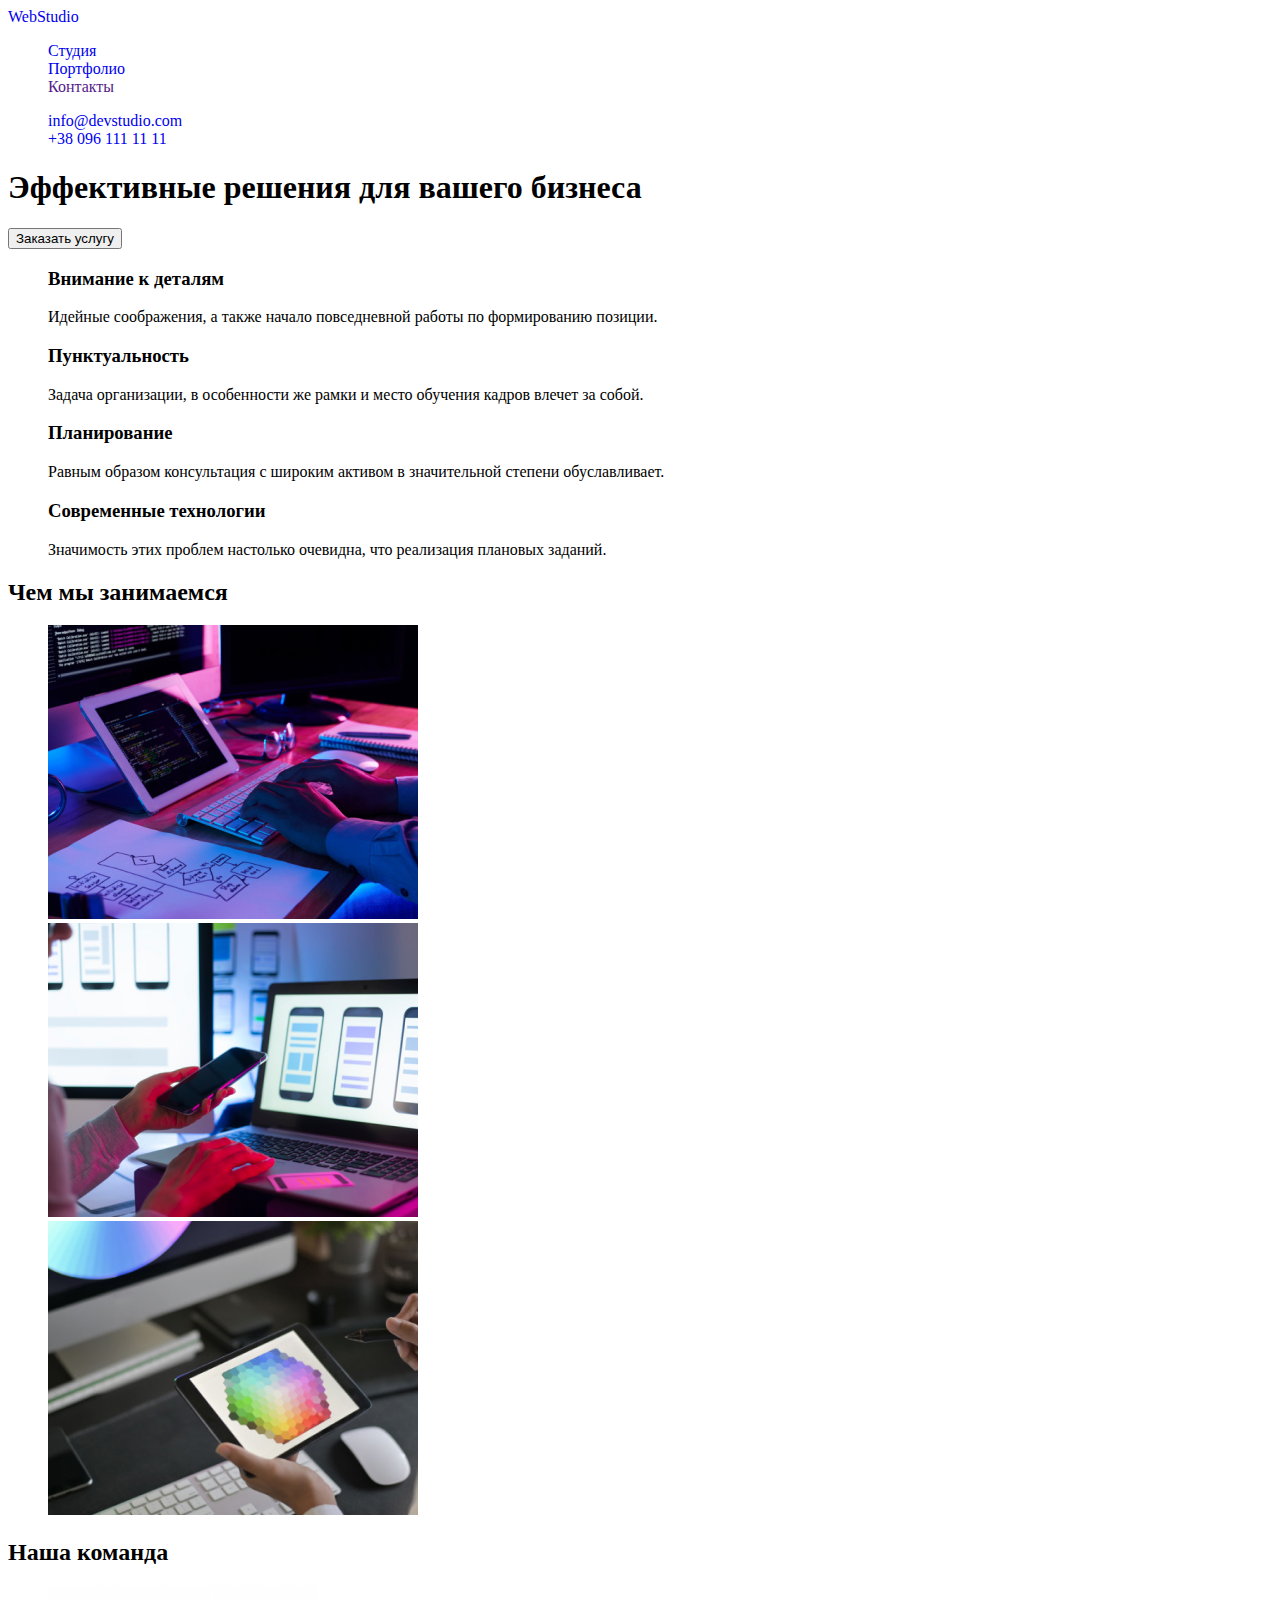
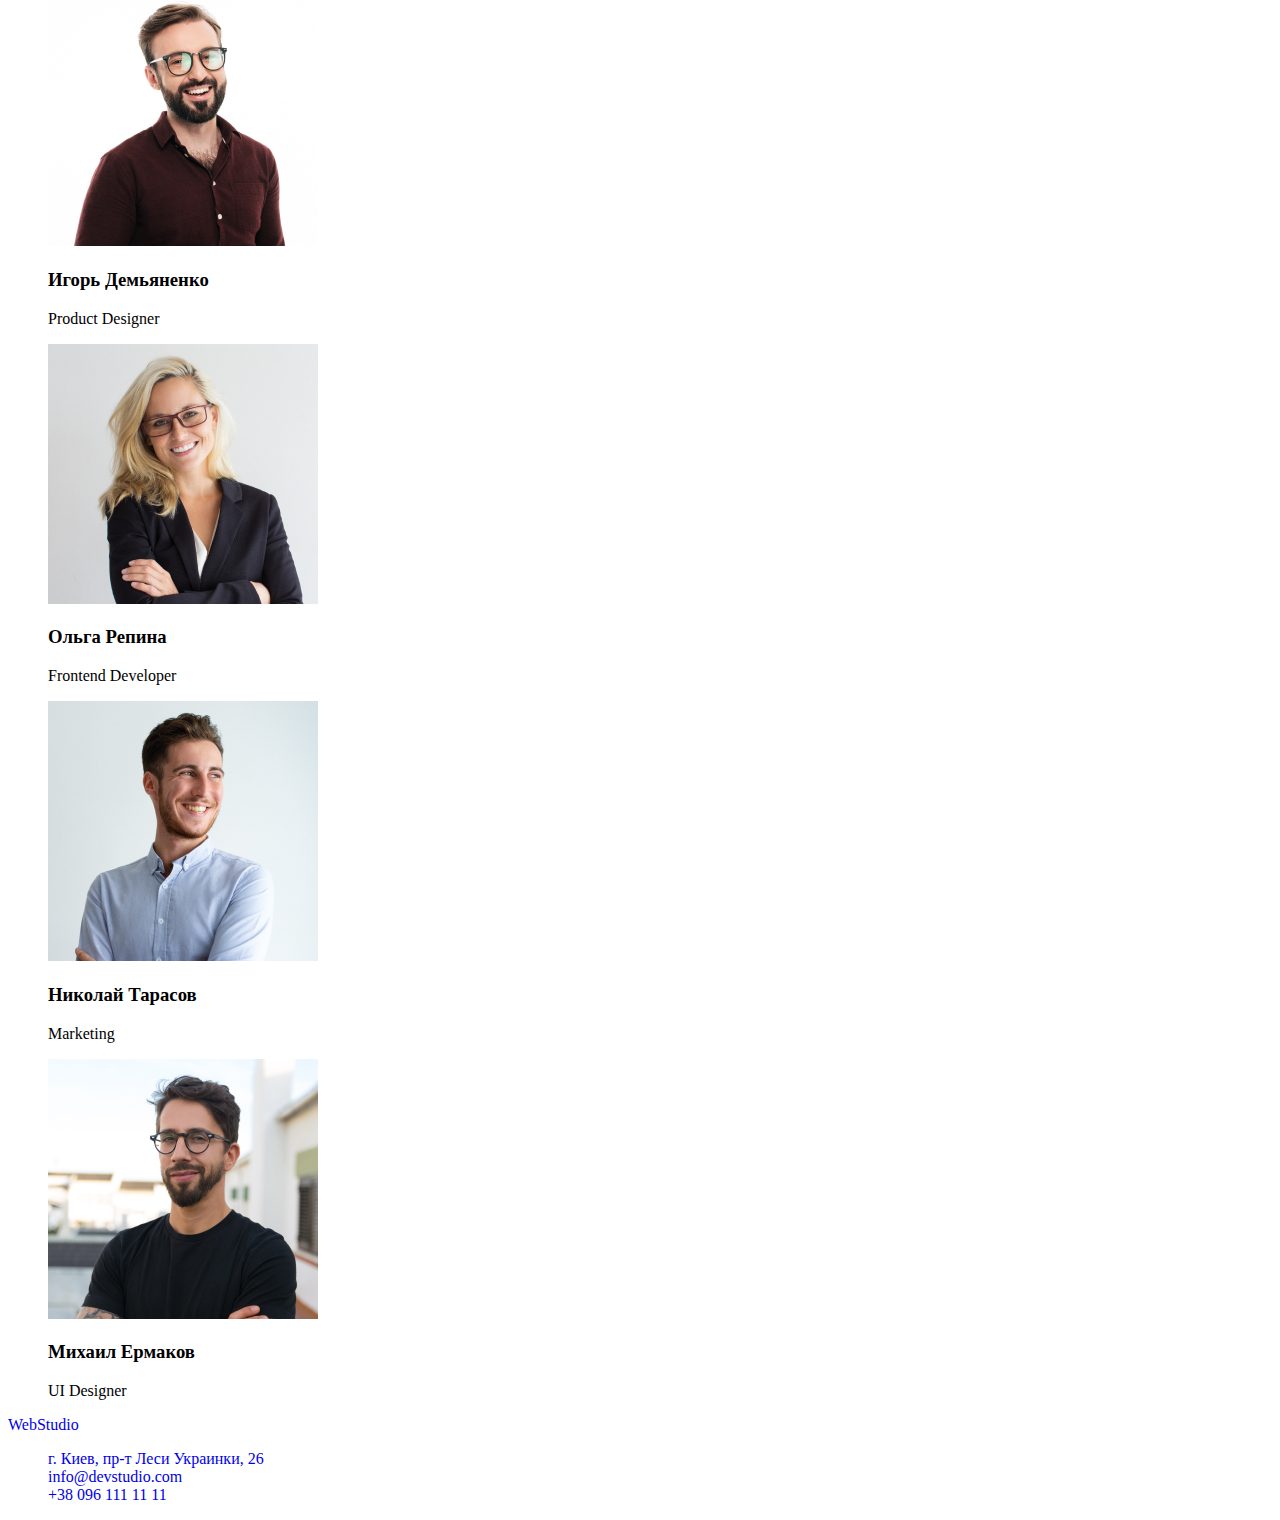
==== index.html @ 1803c17d "добавил портфолио" ====
<!DOCTYPE html>
<html lang="ru">
<head>
    <meta charset="UTF-8">
    <meta http-equiv="X-UA-Compatible" content="IE=edge">
    <meta name="viewport" content="width=device-width, initial-scale=1.0">
    <title>ВебСтудия</title>
    <link rel="preconnect" href="https://fonts.gstatic.com">
    <link href="https://fonts.googleapis.com/css2?family=Raleway:wght@700&family=Roboto:wght@400;500;700;900&display=swap"
        rel="stylesheet">
    <link rel="stylesheet" href="https://cdnjs.cloudflare.com/ajax/libs/modern-normalize/1.0.0/modern-normalize.min.css"
        integrity="sha512-ISS7cAi1PEhQ8jnbJpJZMd29NlhNj4AWYyLOSp2CE/CsHxTCu+r+t0D2yoJudVrd0/8fTVPUVDzY5Tvli75u/g=="
        crossorigin="anonymous" />
    <link rel="stylesheet" href="./css/styles.css">
</head>
<body>
    <header>
        <nav>
            <a class="link" href="./index.html">WebStudio</a>
            <ul class="list">
                <li>
                    <a class="link" href="./index.html">Студия</a>
                </li>
                <li>
                    <a class="link" href="./portfolio.html">Портфолио</a>
                </li>
                <li>
                    <a class="link" href="">Контакты</a>
                </li>
            </ul>   
        </nav>
        <ul class="list">
            <li>
                <a class="link" href="mailto:info@devstudio.com">info@devstudio.com</a>
            </li>
            <li>
                <a class="link" href="tel:+380961111111">+38 096 111 11 11</a>
            </li>
        </ul>
        
        
    </header>
    <main>
        <!-- hero -->
        <section>
            <h1>Эффективные решения для вашего бизнеса</h1>
        <button type="button">Заказать услугу</button>
        </section>
        <!-- features -->
        <section>
            <h2 hidden>Особенности</h2>
            <ul class="list">
                <li>
                    <h3>Внимание к деталям</h3>
                    <p>
                        Идейные соображения, а также начало повседневной
                         работы по формированию позиции.
                    </p>
                </li>
                <li>
                    <h3>Пунктуальность</h3>
                    <p>
                        Задача организации, в особенности же рамки
                         и место обучения кадров влечет за собой.
                    </p>
                </li>
                <li>
                    <h3>Планирование</h3>
                    <p>
                        Равным образом консультация с широким
                         активом в значительной степени обуславливает.
                    </p>
                </li>
                <li>
                    <h3>Современные технологии</h3>
                    <p>
                        Значимость этих проблем настолько
                         очевидна, что реализация плановых заданий.
                    </p>
                </li>
            </ul>
        </section>
        <!-- what are we doing -->
        <section>
            <h2>Чем мы занимаемся</h2>
            <ul class="list">
                <li>
                    <img src="./images/body/logo_0.jpg" alt="человек наберает текст" width="370" height="294">
                </li>
                <li>
                    <img src="./images/body/logo_1.jpg" alt="человек держит телефон перед ноутбуком" width="370" height="294">
                </li>
                <li>
                    <img src="./images/body/logo_2.jpg" alt="человек выберает цвет пикселя" width="370" height="294">
                </li>
            </ul>
        </section>
        <!-- team -->
        <section>
            <h2>Наша команда</h2>
            <ul class="list">
                <li>
                    <img src="./images/team/img.jpg" alt="Игорь Демьяненко" width="270" height="260">
                    <h3>Игорь Демьяненко</h3>
                    <p lang="en">Product Designer</p>
                </li>
                <li>
                    <img src="./images/team/img-1.jpg" alt="Ольга Репина" width="270" height="260">
                    <h3>Ольга Репина</h3>
                    <p lang="en">Frontend Developer</p>
                </li>
                <li>
                    <img src="./images/team/img-2.jpg" alt="Николай Тарасов" width="270" height="260">
                    <h3>Николай Тарасов</h3>
                    <p lang="en">Marketing</p>
                </li>
                <li>
                    <img src="./images/team/img-3.jpg" alt="Михаил Ермаков" width="270" height="260">
                    <h3>Михаил Ермаков</h3>
                    <p lang="en">UI Designer</p>
                </li>
            </ul>
        </section>        
    </main>
    <!-- contact information -->
    <footer>
        <a class="link" href="./index.html">WebStudio</a>
        <address class="address">
            <ul class="list">            
                <li>
                    <a class="link" href="https://goo.gl/maps/KrXVA7ucvxgBEwCo6" target="_blank" rel="noopener noreferrer">
                        г. Киев, пр-т Леси Украинки, 26</a>
                </li>
                <li>
                    <a class="link" href="mailto:info@devstudio.com">info@devstudio.com</a>
                </li>
                <li>
                    <a class="link" href="tel:+380961111111">+38 096 111 11 11</a>
                </li>
            </ul>
        </address>                
    </footer>
</body>
</html>
---- css/styles.css ----
/* font-family: 'Raleway', sans-serif; */
/* font-family: 'Roboto', sans-serif; */

.link {
  text-decoration: none;
}

.list {
  list-style: none;
}

.address {
  font-style: normal;
}
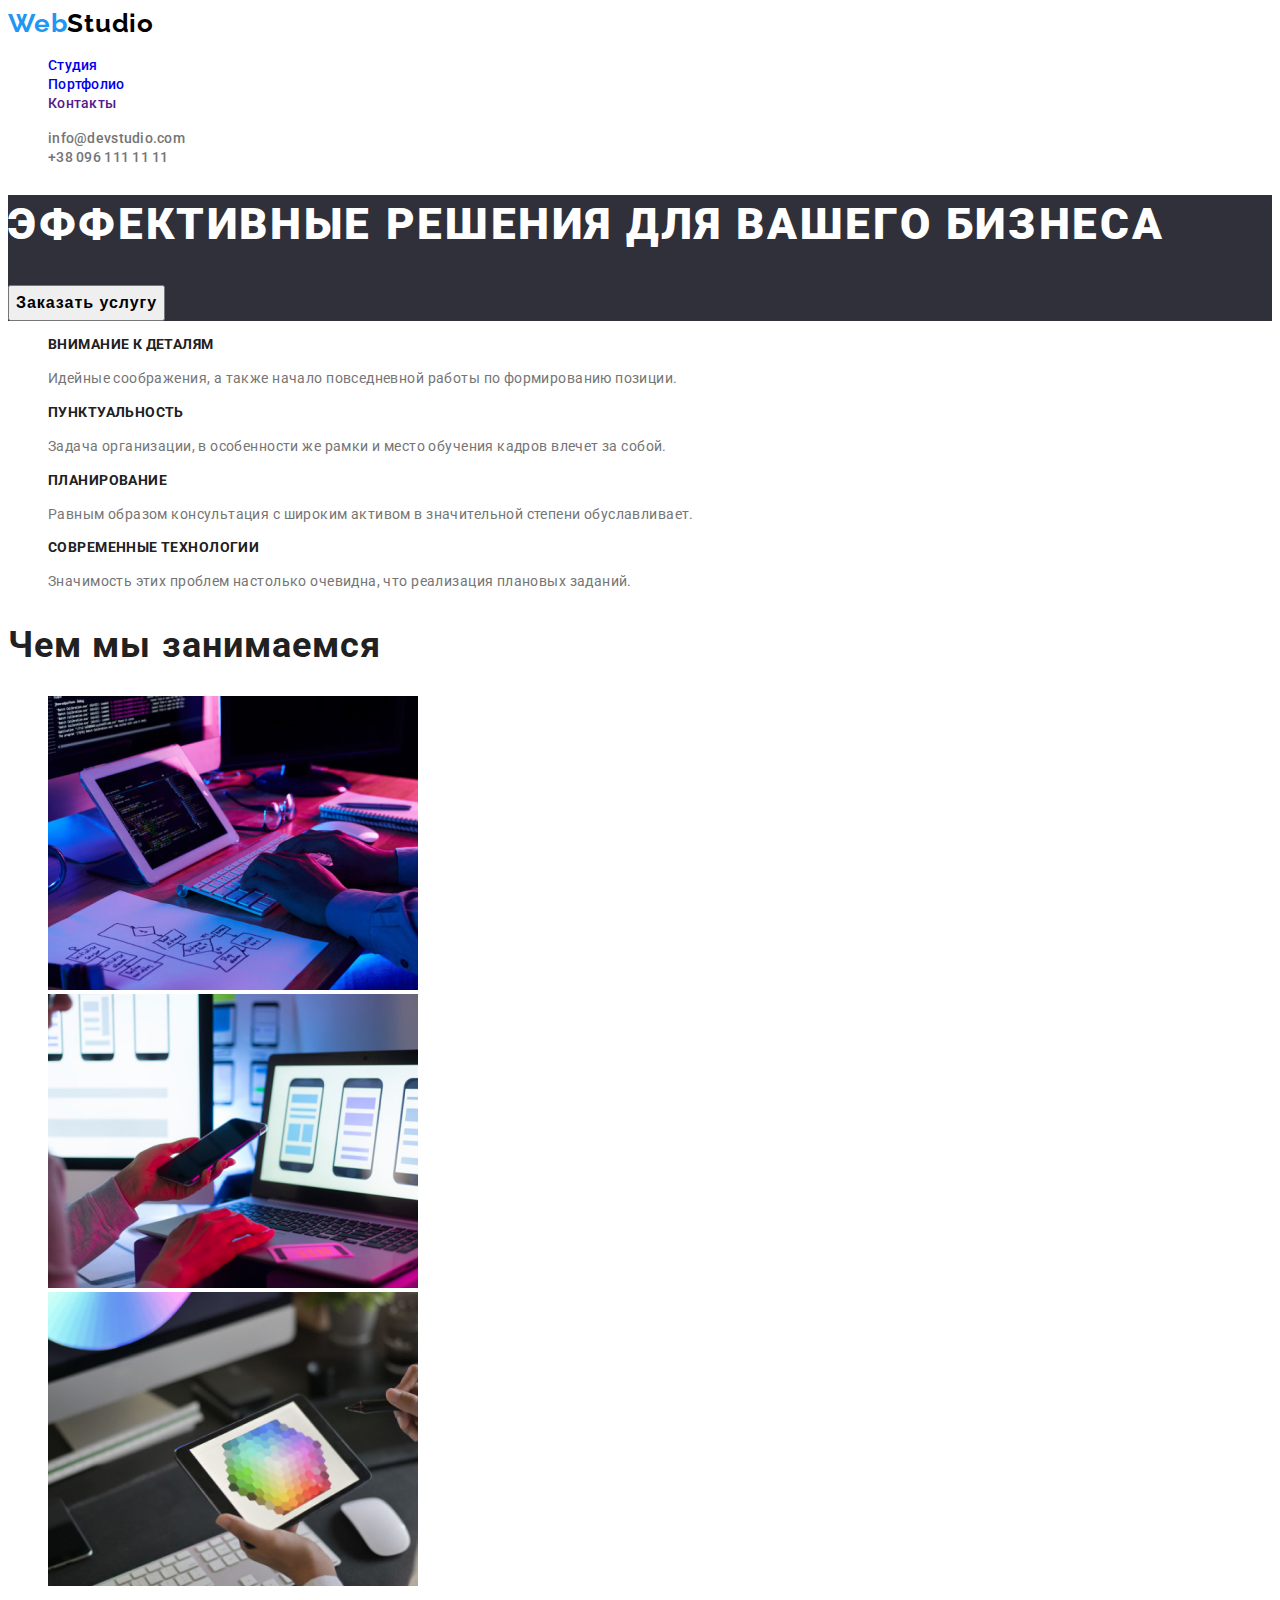
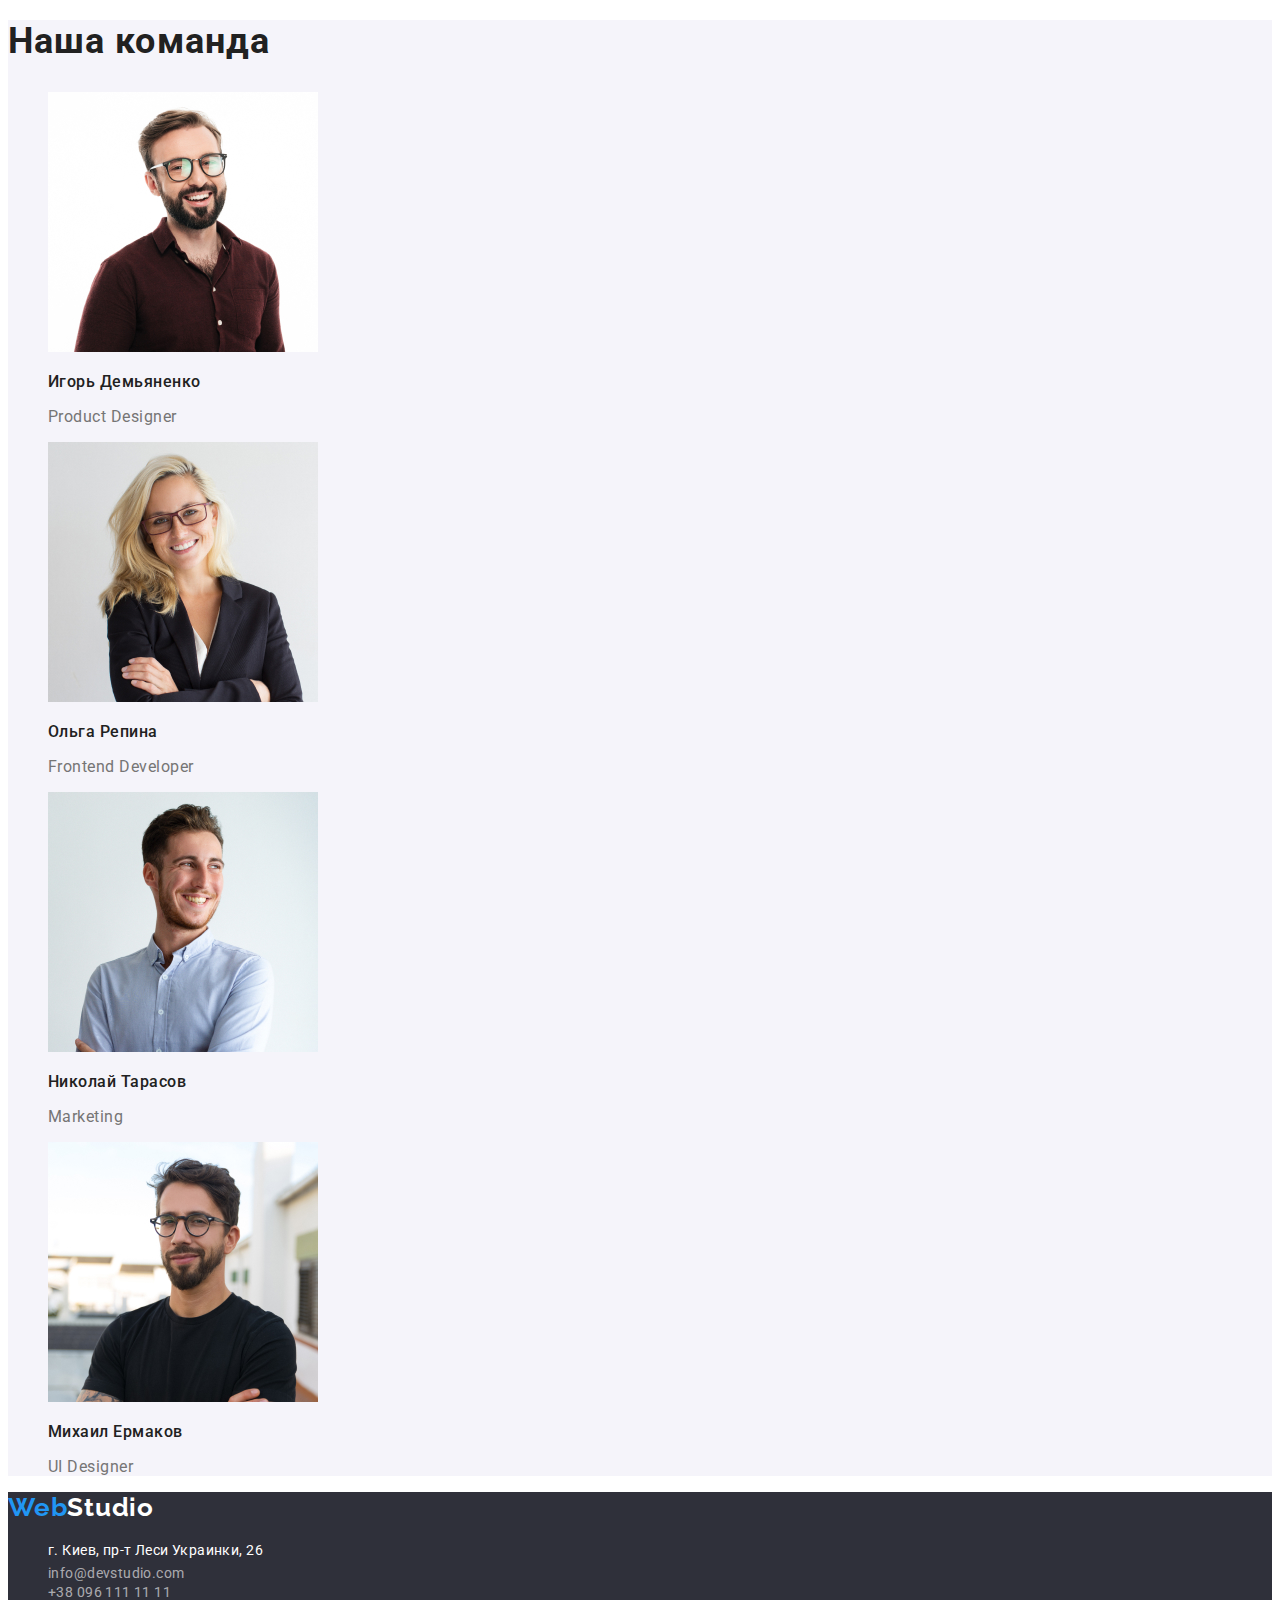
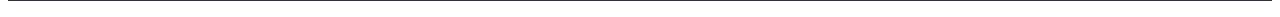
==== commit 7ae17737: "добавил стили" ====
--- a/index.html
+++ b/index.html
@@ -14,66 +14,64 @@
     <link rel="stylesheet" href="./css/styles.css">
 </head>
 <body>
-    <header>
-        <nav>
-            <a class="link" href="./index.html">WebStudio</a>
-            <ul class="list">
-                <li>
-                    <a class="link" href="./index.html">Студия</a>
+    <header class="header">
+        <nav class="navigation">
+            <a class="logo link" href="./index.html"><span class="first-part">Web</span><span class="second-part logo-light-theme">Studio</span></a>
+            <ul class="navigation-list list">
+                <li class="navigation-item"> 
+                    <a class="navigation-link link" href="./index.html">Студия</a>
                 </li>
-                <li>
-                    <a class="link" href="./portfolio.html">Портфолио</a>
+                <li class="navigation-item">
+                    <a class="navigation-link link" href="./portfolio.html">Портфолио</a>
                 </li>
-                <li>
-                    <a class="link" href="">Контакты</a>
+                <li class="navigation-item">
+                    <a class="navigation-link link" href="">Контакты</a>
                 </li>
             </ul>   
         </nav>
-        <ul class="list">
-            <li>
-                <a class="link" href="mailto:info@devstudio.com">info@devstudio.com</a>
+        <ul class="contact-header list">
+            <li class="contact-header-list">
+                <a class="contact-header-link link" href="mailto:info@devstudio.com">info@devstudio.com</a>
             </li>
-            <li>
-                <a class="link" href="tel:+380961111111">+38 096 111 11 11</a>
+            <li class="contact-header-list">
+                <a class="contact-header-link link" href="tel:+380961111111">+38 096 111 11 11</a>
             </li>
         </ul>
-        
-        
     </header>
     <main>
         <!-- hero -->
-        <section>
-            <h1>Эффективные решения для вашего бизнеса</h1>
-        <button type="button">Заказать услугу</button>
+        <section class="hero">
+            <h1 class="hero-title">Эффективные решения для вашего бизнеса</h1>
+            <button class="modal-btn" type="button">Заказать услугу</button>
         </section>
         <!-- features -->
-        <section>
-            <h2 hidden>Особенности</h2>
-            <ul class="list">
-                <li>
-                    <h3>Внимание к деталям</h3>
-                    <p>
+        <section class="features">
+            <h2 class="title" hidden>Особенности</h2>
+            <ul class="feature-list list">
+                <li class="feature-list-item">
+                    <h3 class="feature-title">Внимание к деталям</h3>
+                    <p class="features-text"> 
                         Идейные соображения, а также начало повседневной
                          работы по формированию позиции.
                     </p>
                 </li>
-                <li>
-                    <h3>Пунктуальность</h3>
-                    <p>
+                <li class="feature-list-item">
+                    <h3 class="feature-title">Пунктуальность</h3>
+                    <p class="features-text">
                         Задача организации, в особенности же рамки
                          и место обучения кадров влечет за собой.
                     </p>
                 </li>
-                <li>
-                    <h3>Планирование</h3>
-                    <p>
+                <li class="feature-list-item">
+                    <h3 class="feature-title">Планирование</h3>
+                    <p class="features-text">
                         Равным образом консультация с широким
                          активом в значительной степени обуславливает.
                     </p>
                 </li>
-                <li>
-                    <h3>Современные технологии</h3>
-                    <p>
+                <li class="feature-list-item">
+                    <h3 class="feature-title">Современные технологии</h3>
+                    <p class="features-text">
                         Значимость этих проблем настолько
                          очевидна, что реализация плановых заданий.
                     </p>
@@ -81,61 +79,62 @@
             </ul>
         </section>
         <!-- what are we doing -->
-        <section>
-            <h2>Чем мы занимаемся</h2>
-            <ul class="list">
-                <li>
-                    <img src="./images/body/logo_0.jpg" alt="человек наберает текст" width="370" height="294">
+        <section class="what-are-we-doing">
+            <h2 class="title">Чем мы занимаемся</h2>
+            <ul class="services-list list">
+                <li class="services-list-item">
+                    <img class="services-list-img" src="./images/body/logo_0.jpg" alt="человек набирает текст" width="370" height="294">
                 </li>
-                <li>
-                    <img src="./images/body/logo_1.jpg" alt="человек держит телефон перед ноутбуком" width="370" height="294">
+                <li class="services-list-item">
+                    <img class="services-list-img" src="./images/body/logo_1.jpg" alt="человек держит телефон перед ноутбуком" width="370" height="294">
                 </li>
-                <li>
-                    <img src="./images/body/logo_2.jpg" alt="человек выберает цвет пикселя" width="370" height="294">
+                <li class="services-list-item">
+                    <img class="services-list-img" src="./images/body/logo_2.jpg" alt="человек выберает цвет пикселя" width="370" height="294">
                 </li>
             </ul>
         </section>
         <!-- team -->
-        <section>
-            <h2>Наша команда</h2>
-            <ul class="list">
-                <li>
-                    <img src="./images/team/img.jpg" alt="Игорь Демьяненко" width="270" height="260">
-                    <h3>Игорь Демьяненко</h3>
-                    <p lang="en">Product Designer</p>
+        <section class="team-sections">
+            <h2 class="title">Наша команда</h2>
+            <ul class="team-list list">
+                <li class="team-list-item">
+                    <img class="team-list-img" src="./images/team/img.jpg" alt="Игорь Демьяненко" width="270" height="260">
+                    <h3 class="team-list-title">Игорь Демьяненко</h3>
+                    <p class="team-text" lang="en">Product Designer</p>
                 </li>
-                <li>
-                    <img src="./images/team/img-1.jpg" alt="Ольга Репина" width="270" height="260">
-                    <h3>Ольга Репина</h3>
-                    <p lang="en">Frontend Developer</p>
+                <li class="team-list-item">
+                    <img class="team-list-img" src="./images/team/img-1.jpg" alt="Ольга Репина" width="270" height="260">
+                    <h3 class="team-list-title">Ольга Репина</h3>
+                    <p class="team-text" lang="en">Frontend Developer</p>
                 </li>
-                <li>
-                    <img src="./images/team/img-2.jpg" alt="Николай Тарасов" width="270" height="260">
-                    <h3>Николай Тарасов</h3>
-                    <p lang="en">Marketing</p>
+                <li class="team-list-item">
+                    <img class="team-list-img" src="./images/team/img-2.jpg" alt="Николай Тарасов" width="270" height="260">
+                    <h3 class="team-list-title">Николай Тарасов</h3>
+                    <p class="team-text" lang="en">Marketing</p>
                 </li>
-                <li>
-                    <img src="./images/team/img-3.jpg" alt="Михаил Ермаков" width="270" height="260">
-                    <h3>Михаил Ермаков</h3>
-                    <p lang="en">UI Designer</p>
+                <li class="team-list-item">
+                    <img class="team-list-img" src="./images/team/img-3.jpg" alt="Михаил Ермаков" width="270" height="260">
+                    <h3 class="team-list-title">Михаил Ермаков</h3>
+                    <p class="team-text" lang="en">UI Designer</p>
                 </li>
             </ul>
         </section>        
     </main>
     <!-- contact information -->
-    <footer>
-        <a class="link" href="./index.html">WebStudio</a>
+    <footer class="footer">
+        <a class="logo link" href="./index.html"><span class="first-part">Web</span><span class="second-part logo-dark-theme">Studio</span></a>
         <address class="address">
-            <ul class="list">            
-                <li>
-                    <a class="link" href="https://goo.gl/maps/KrXVA7ucvxgBEwCo6" target="_blank" rel="noopener noreferrer">
-                        г. Киев, пр-т Леси Украинки, 26</a>
+            <ul class="contact-list list">            
+                <li class="contact-list-item">
+                    <a class="contact-address link" href="https://goo.gl/maps/KrXVA7ucvxgBEwCo6" target="_blank" rel="noopener noreferrer">
+                        г. Киев, пр-т Леси Украинки, 26
+                    </a>
                 </li>
-                <li>
-                    <a class="link" href="mailto:info@devstudio.com">info@devstudio.com</a>
+                <li class="contact-list-item">
+                    <a class="contact-list-link link" href="mailto:info@devstudio.com">info@devstudio.com</a>
                 </li>
-                <li>
-                    <a class="link" href="tel:+380961111111">+38 096 111 11 11</a>
+                <li class="contact-list-item">
+                    <a class="contact-list-link link" href="tel:+380961111111">+38 096 111 11 11</a>
                 </li>
             </ul>
         </address>                
--- a/css/styles.css
+++ b/css/styles.css
@@ -1,5 +1,13 @@
-/* font-family: 'Raleway', sans-serif; */
-/* font-family: 'Roboto', sans-serif; */
+:root {
+  --main-font: "Roboto", sans-serif;
+  --secondary-font: "Raleway", sans-serif;
+  --accent-color: #2196f3;
+  --main-color: #212121;
+}
+
+body {
+  font-family: var(--main-font);
+}
 
 .link {
   text-decoration: none;
@@ -12,3 +20,239 @@
 .address {
   font-style: normal;
 }
+
+/* ============= COMPONENTS ============= */
+.logo {
+  font-family: var(--secondary-font);
+  font-weight: bold;
+  font-size: 26px;
+  line-height: 1.19;
+  /* identical to box height */
+  letter-spacing: 0.03em;
+
+  /* color: var(--accent-color); */
+}
+.first-part {
+  color: var(--accent-color);
+}
+.second-part {
+  color: #000000;
+}
+
+.logo-light-theme {
+  color: #000000;
+}
+.logo-dark-theme {
+  color: #ffffff;
+}
+
+.title {
+  font-family: var(--main-font);
+  font-weight: bold;
+  font-size: 36px;
+  line-height: 1.17;
+  /* text-align: center; */
+  letter-spacing: 0.03em;
+
+  color: var(--main-color);
+}
+/* ============= END COMPONENTS ============= */
+
+/* ============= HEADER ============= */
+header {
+  background-color: #ffffff;
+}
+.navigation-link:hover,
+.navigation-link:focus {
+  color: var(--accent-color);
+}
+.navigation-link {
+  font-family: var(--main-font);
+  font-weight: 500;
+  font-size: 14px;
+  line-height: 1.14;
+  letter-spacing: 0.02em;
+
+  /* color: #2196F3; */
+}
+
+.contact-header-link {
+  font-family: var(--main-font);
+  font-weight: 500;
+  font-size: 14px;
+  line-height: 1.14;
+  letter-spacing: 0.02em;
+
+  color: #757575;
+}
+
+.contact-header-link:hover,
+.contact-header-link:focus {
+  color: var(--accent-color);
+}
+
+/* ============= END HEADER ============= */
+
+/* ============= HERO ============= */
+.hero {
+  background-color: #2f303a;
+}
+
+.hero-title {
+  font-family: var(--main-font);
+  font-weight: 900;
+  font-size: 44px;
+  line-height: 1.36;
+  /* text-align: center; */
+  letter-spacing: 0.06em;
+  text-transform: uppercase;
+  color: #ffffff;
+}
+
+.modal-btn {
+  font-weight: bold;
+  font-size: 16px;
+  line-height: 1.88;
+  letter-spacing: 0.06em;
+  cursor: pointer;
+
+  /* color: #FFFFFF; */
+}
+
+.modal-btn:hover,
+.modal-btn:focus {
+  background-color: var(--accent-color);
+  color: #ffffff;
+}
+
+/* ============= END HERO ============= */
+
+/* ============= FEATURES ============= */
+
+.feature-title {
+  font-family: var(--main-font);
+  font-weight: bold;
+  font-size: 14px;
+  line-height: 1.14;
+  letter-spacing: 0.03em;
+  text-transform: uppercase;
+
+  color: var(--main-color);
+}
+
+.features-text {
+  font-family: var(--main-font);
+  font-weight: normal;
+  font-size: 14px;
+  line-height: 1.71;
+  letter-spacing: 0.03em;
+
+  color: #757575;
+}
+/* ============= END FEATURES ============= */
+
+/* ============= WHAT ARE WE DOING ============= */
+/* ============= END WHAT ARE WE DOING ============= */
+
+/* ============= TEAM ============= */
+.team-sections {
+  background-color: #f5f4fa;
+}
+.team-list-title {
+  font-family: var(--main-font);
+  font-weight: 500;
+  font-size: 16px;
+  line-height: 1.19;
+  /* text-align: center; */
+  letter-spacing: 0.03em;
+
+  color: var(--main-color);
+}
+
+.team-text {
+  font-family: Roboto;
+  font-style: normal;
+  font-weight: normal;
+  font-size: 16px;
+  line-height: 1.19;
+  letter-spacing: 0.03em;
+
+  color: #757575;
+}
+/* ============= END TEAM ============= */
+
+/* ============= FOOTER ============= */
+footer {
+  background-color: #2f303a;
+}
+
+.contact-address {
+  font-family: var(--main-font);
+  font-weight: normal;
+  font-size: 14px;
+  line-height: 1.71;
+  letter-spacing: 0.03em;
+
+  color: #ffffff;
+}
+
+.contact-list-link {
+  font-family: var(--main-font);
+  font-weight: normal;
+  font-size: 14px;
+  line-height: 1.71link;
+  letter-spacing: 0.03em;
+
+  color: rgba(255, 255, 255, 0.6);
+}
+/* ============= END FOOTER ============= */
+
+/* -----------------second page-------------------- */
+
+/* ============= FILTER BUTTON ============= */
+
+/* .portfolio-section {
+  background-color: #e5e5e5;
+} */
+
+.filter-button {
+  font-family: var(--main-font);
+  font-weight: 500;
+  font-size: 16px;
+  line-height: 26px;
+  /* text-align: center; */
+  letter-spacing: 0.03em;
+}
+
+.filter-button:focus,
+.filter-button:hover {
+  background-color: var(--accent-color);
+  color: #ffffff;
+}
+
+/* ============= END FILTER BUTTON ============= */
+
+/* ============= PROJECT ============= */
+
+.project-title {
+  font-family: var(--main-font);
+  font-style: normal;
+  font-weight: bold;
+  font-size: 18px;
+  line-height: 2;
+  letter-spacing: 0.06em;
+
+  color: var(--main-color);
+}
+
+.project-text {
+  font-family: var(--main-font);
+  font-weight: normal;
+  font-size: 16px;
+  line-height: 1.88;
+  letter-spacing: 0.03em;
+
+  color: #757575;
+}
+
+/* ============= END PROJECT ============= */ ;
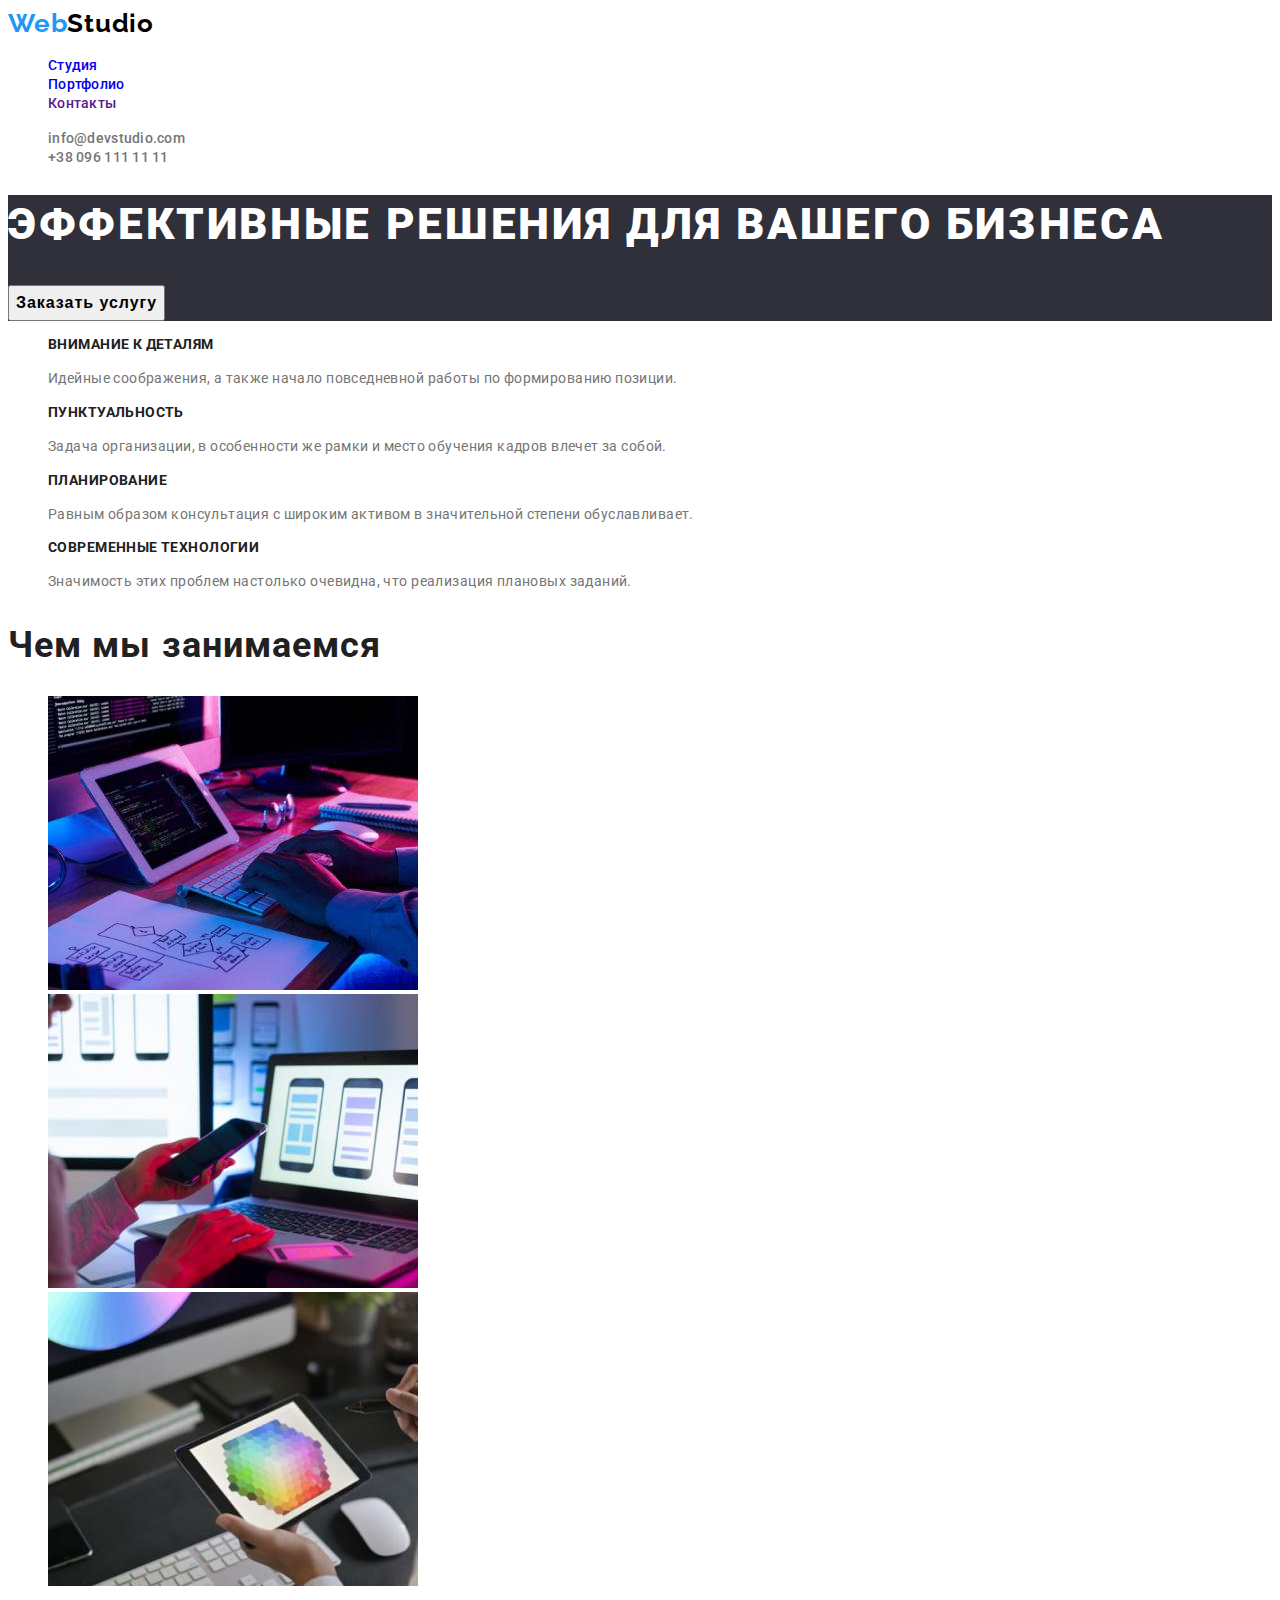
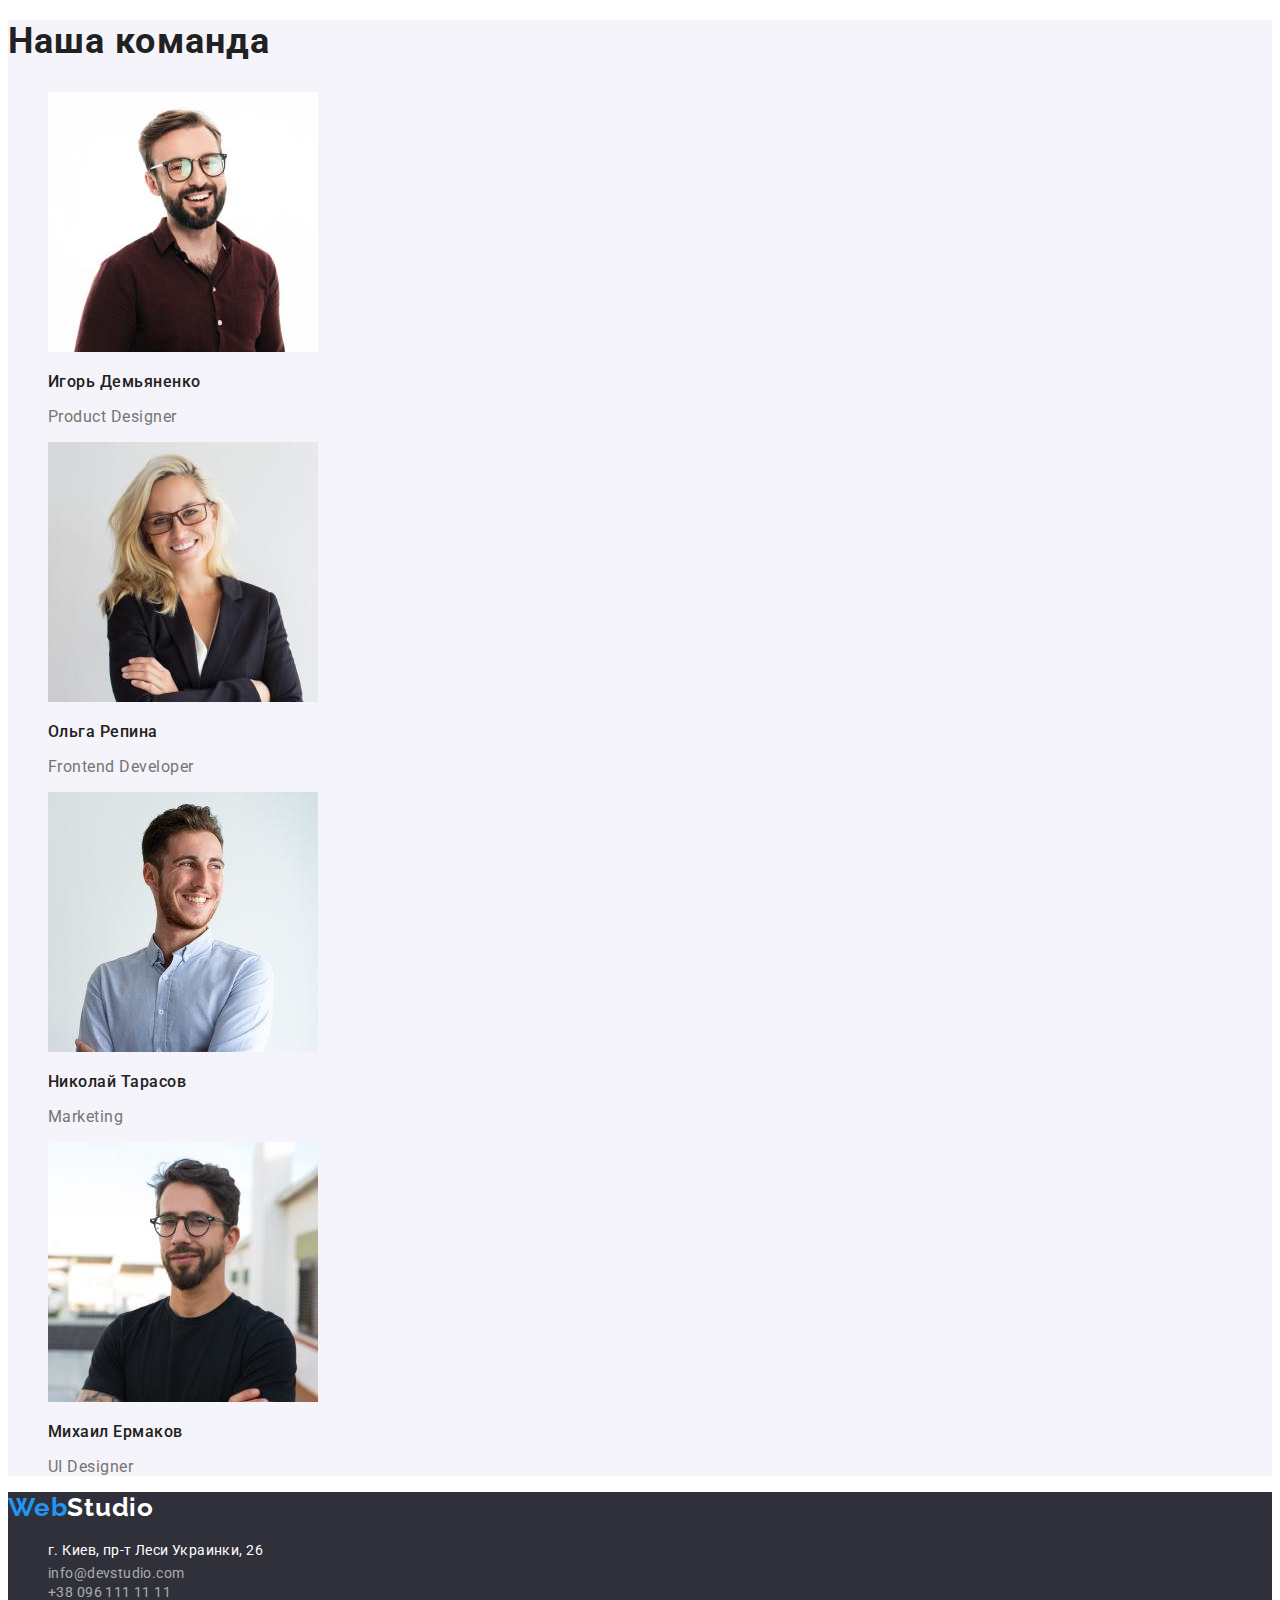
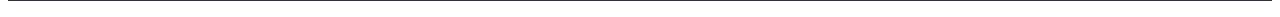
==== commit dbaba8a5: "добавил кнопкам указатель" ====
--- a/index.html
+++ b/index.html
@@ -89,7 +89,7 @@
                     <img class="services-list-img" src="./images/body/logo_1.jpg" alt="человек держит телефон перед ноутбуком" width="370" height="294">
                 </li>
                 <li class="services-list-item">
-                    <img class="services-list-img" src="./images/body/logo_2.jpg" alt="человек выберает цвет пикселя" width="370" height="294">
+                    <img class="services-list-img" src="./images/body/logo_2.jpg" alt="человек выбирает цвет пикселя" width="370" height="294">
                 </li>
             </ul>
         </section>
--- a/css/styles.css
+++ b/css/styles.css
@@ -222,6 +222,7 @@
   line-height: 26px;
   /* text-align: center; */
   letter-spacing: 0.03em;
+  cursor: pointer;
 }
 
 .filter-button:focus,
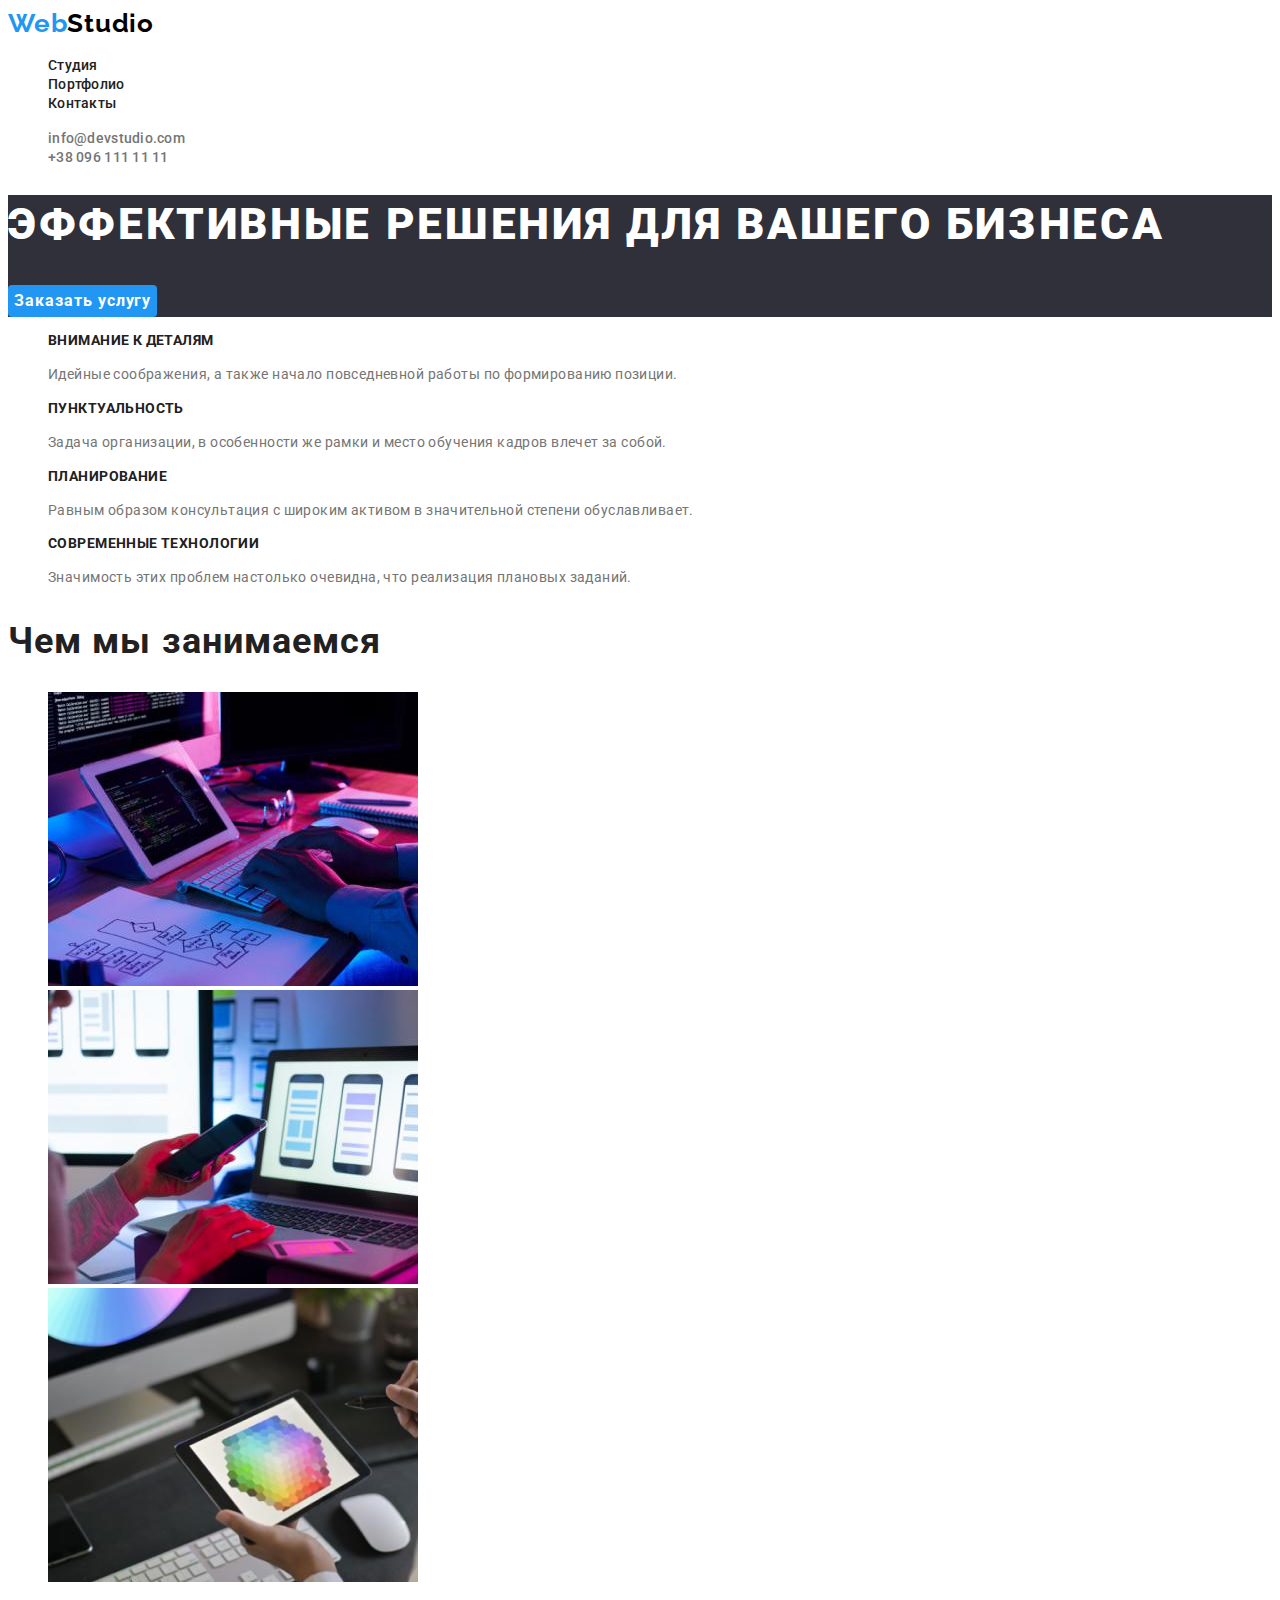
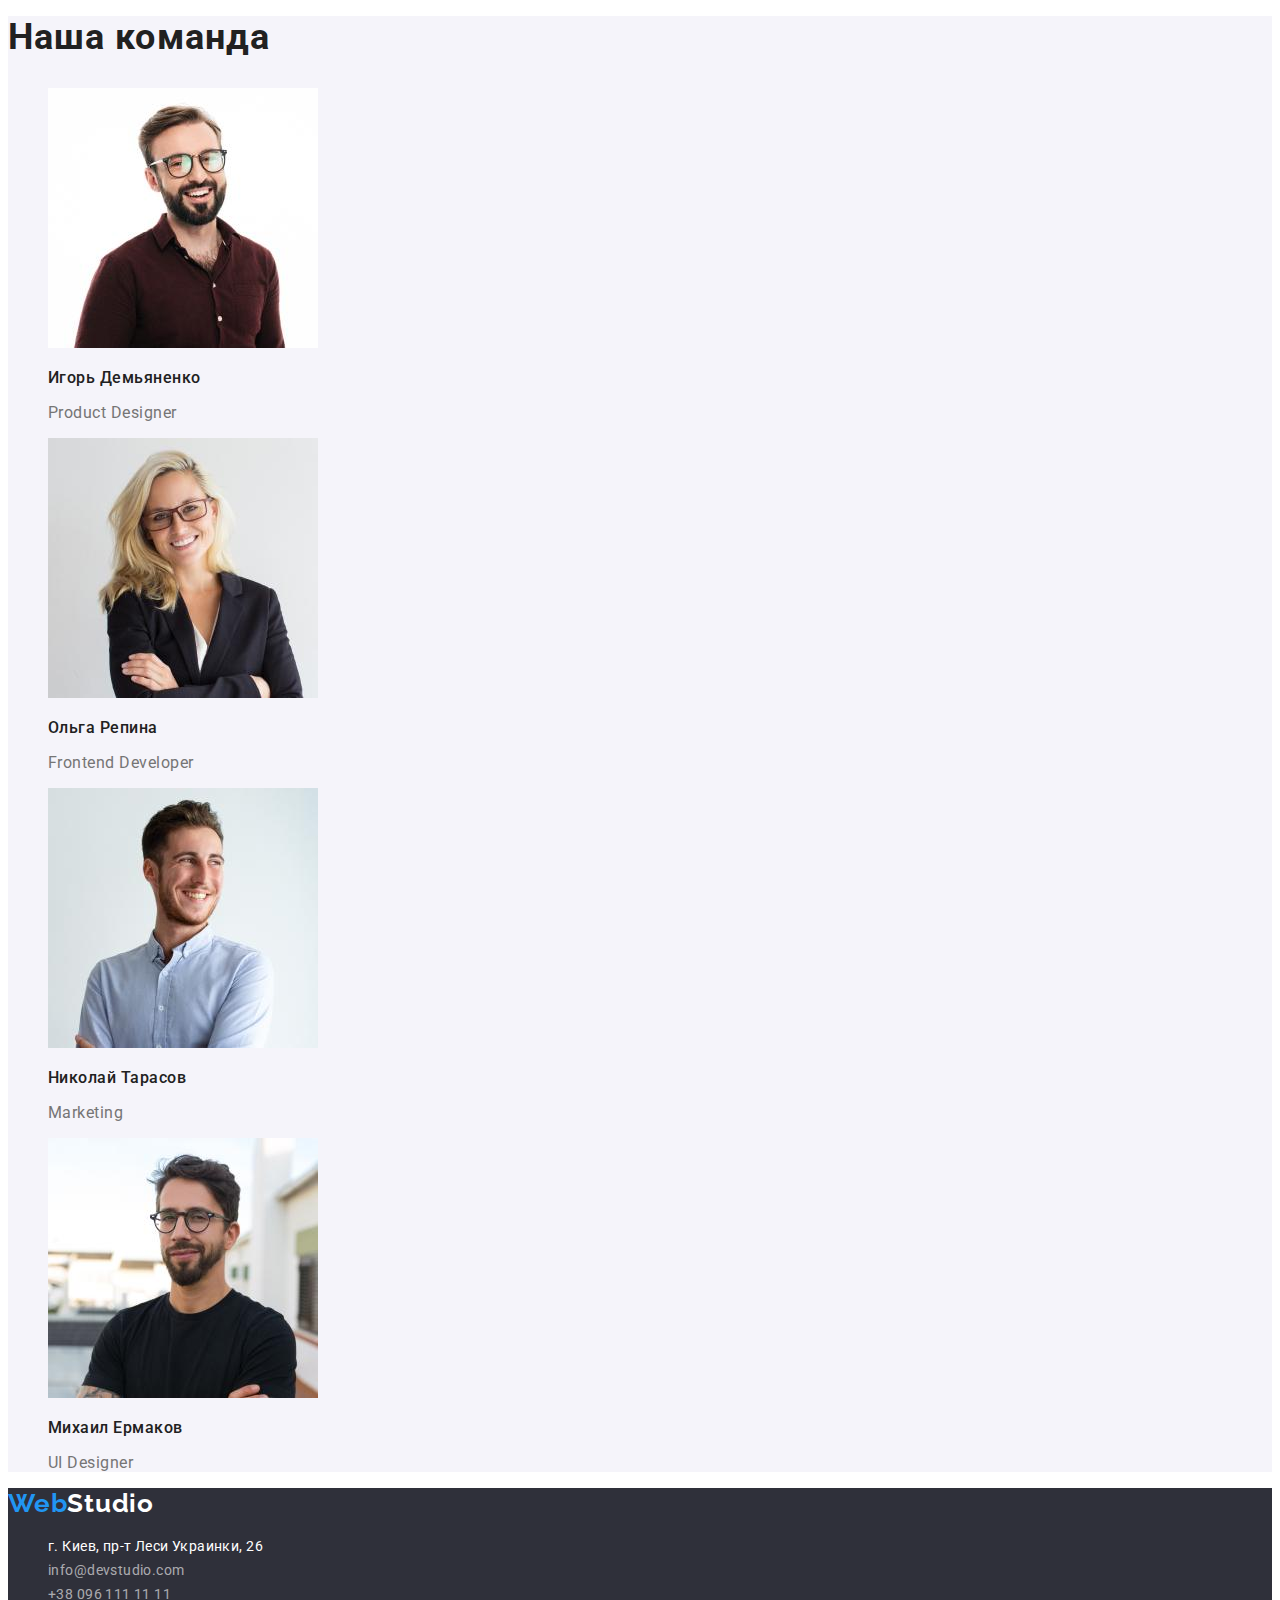
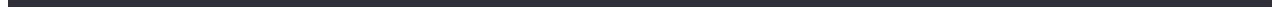
==== commit 6e212c2d: "исправил все замечания" ====
--- a/index.html
+++ b/index.html
@@ -1,143 +1,144 @@
 <!DOCTYPE html>
 <html lang="ru">
-<head>
-    <meta charset="UTF-8">
-    <meta http-equiv="X-UA-Compatible" content="IE=edge">
-    <meta name="viewport" content="width=device-width, initial-scale=1.0">
-    <title>ВебСтудия</title>
-    <link rel="preconnect" href="https://fonts.gstatic.com">
-    <link href="https://fonts.googleapis.com/css2?family=Raleway:wght@700&family=Roboto:wght@400;500;700;900&display=swap"
-        rel="stylesheet">
-    <link rel="stylesheet" href="https://cdnjs.cloudflare.com/ajax/libs/modern-normalize/1.0.0/modern-normalize.min.css"
-        integrity="sha512-ISS7cAi1PEhQ8jnbJpJZMd29NlhNj4AWYyLOSp2CE/CsHxTCu+r+t0D2yoJudVrd0/8fTVPUVDzY5Tvli75u/g=="
-        crossorigin="anonymous" />
-    <link rel="stylesheet" href="./css/styles.css">
-</head>
-<body>
-    <header class="header">
-        <nav class="navigation">
-            <a class="logo link" href="./index.html"><span class="first-part">Web</span><span class="second-part logo-light-theme">Studio</span></a>
-            <ul class="navigation-list list">
-                <li class="navigation-item"> 
-                    <a class="navigation-link link" href="./index.html">Студия</a>
+    <head>
+        <meta charset="UTF-8">
+        <meta http-equiv="X-UA-Compatible" content="IE=edge">
+        <meta name="viewport" content="width=device-width, initial-scale=1.0">
+        <title>ВебСтудия</title>
+        <link rel="preconnect" href="https://fonts.gstatic.com">
+        <link href="https://fonts.googleapis.com/css2?family=Raleway:wght@700&family=Roboto:wght@400;500;700;900&display=swap"
+            rel="stylesheet">
+        <link rel="stylesheet" href="https://cdnjs.cloudflare.com/ajax/libs/modern-normalize/1.0.0/modern-normalize.min.css"
+            integrity="sha512-ISS7cAi1PEhQ8jnbJpJZMd29NlhNj4AWYyLOSp2CE/CsHxTCu+r+t0D2yoJudVrd0/8fTVPUVDzY5Tvli75u/g=="
+            crossorigin="anonymous" />
+        <link rel="stylesheet" href="./css/styles.css">
+    </head>
+
+    <body>
+        <header class="header">
+            <nav class="navigation">
+                <a class="logo link" href="./index.html"><span class="first-part">Web</span><span class="second-part logo-light-theme">Studio</span></a>
+                <ul class="navigation-list list">
+                    <li class="navigation-item"> 
+                        <a class="navigation-link link" href="./index.html">Студия</a>
+                    </li>
+                    <li class="navigation-item">
+                        <a class="navigation-link link" href="./portfolio.html">Портфолио</a>
+                    </li>
+                    <li class="navigation-item">
+                        <a class="navigation-link link" href="">Контакты</a>
+                    </li>
+                </ul>   
+            </nav>
+            <ul class="contact-header list">
+                <li class="contact-header-list">
+                    <a class="contact-header-link link" href="mailto:info@devstudio.com">info@devstudio.com</a>
                 </li>
-                <li class="navigation-item">
-                    <a class="navigation-link link" href="./portfolio.html">Портфолио</a>
-                </li>
-                <li class="navigation-item">
-                    <a class="navigation-link link" href="">Контакты</a>
-                </li>
-            </ul>   
-        </nav>
-        <ul class="contact-header list">
-            <li class="contact-header-list">
-                <a class="contact-header-link link" href="mailto:info@devstudio.com">info@devstudio.com</a>
-            </li>
-            <li class="contact-header-list">
-                <a class="contact-header-link link" href="tel:+380961111111">+38 096 111 11 11</a>
-            </li>
-        </ul>
-    </header>
-    <main>
-        <!-- hero -->
-        <section class="hero">
-            <h1 class="hero-title">Эффективные решения для вашего бизнеса</h1>
-            <button class="modal-btn" type="button">Заказать услугу</button>
-        </section>
-        <!-- features -->
-        <section class="features">
-            <h2 class="title" hidden>Особенности</h2>
-            <ul class="feature-list list">
-                <li class="feature-list-item">
-                    <h3 class="feature-title">Внимание к деталям</h3>
-                    <p class="features-text"> 
-                        Идейные соображения, а также начало повседневной
-                         работы по формированию позиции.
-                    </p>
-                </li>
-                <li class="feature-list-item">
-                    <h3 class="feature-title">Пунктуальность</h3>
-                    <p class="features-text">
-                        Задача организации, в особенности же рамки
-                         и место обучения кадров влечет за собой.
-                    </p>
-                </li>
-                <li class="feature-list-item">
-                    <h3 class="feature-title">Планирование</h3>
-                    <p class="features-text">
-                        Равным образом консультация с широким
-                         активом в значительной степени обуславливает.
-                    </p>
-                </li>
-                <li class="feature-list-item">
-                    <h3 class="feature-title">Современные технологии</h3>
-                    <p class="features-text">
-                        Значимость этих проблем настолько
-                         очевидна, что реализация плановых заданий.
-                    </p>
+                <li class="contact-header-list">
+                    <a class="contact-header-link link" href="tel:+380961111111">+38 096 111 11 11</a>
                 </li>
             </ul>
-        </section>
-        <!-- what are we doing -->
-        <section class="what-are-we-doing">
-            <h2 class="title">Чем мы занимаемся</h2>
-            <ul class="services-list list">
-                <li class="services-list-item">
-                    <img class="services-list-img" src="./images/body/logo_0.jpg" alt="человек набирает текст" width="370" height="294">
-                </li>
-                <li class="services-list-item">
-                    <img class="services-list-img" src="./images/body/logo_1.jpg" alt="человек держит телефон перед ноутбуком" width="370" height="294">
-                </li>
-                <li class="services-list-item">
-                    <img class="services-list-img" src="./images/body/logo_2.jpg" alt="человек выбирает цвет пикселя" width="370" height="294">
-                </li>
-            </ul>
-        </section>
-        <!-- team -->
-        <section class="team-sections">
-            <h2 class="title">Наша команда</h2>
-            <ul class="team-list list">
-                <li class="team-list-item">
-                    <img class="team-list-img" src="./images/team/img.jpg" alt="Игорь Демьяненко" width="270" height="260">
-                    <h3 class="team-list-title">Игорь Демьяненко</h3>
-                    <p class="team-text" lang="en">Product Designer</p>
-                </li>
-                <li class="team-list-item">
-                    <img class="team-list-img" src="./images/team/img-1.jpg" alt="Ольга Репина" width="270" height="260">
-                    <h3 class="team-list-title">Ольга Репина</h3>
-                    <p class="team-text" lang="en">Frontend Developer</p>
-                </li>
-                <li class="team-list-item">
-                    <img class="team-list-img" src="./images/team/img-2.jpg" alt="Николай Тарасов" width="270" height="260">
-                    <h3 class="team-list-title">Николай Тарасов</h3>
-                    <p class="team-text" lang="en">Marketing</p>
-                </li>
-                <li class="team-list-item">
-                    <img class="team-list-img" src="./images/team/img-3.jpg" alt="Михаил Ермаков" width="270" height="260">
-                    <h3 class="team-list-title">Михаил Ермаков</h3>
-                    <p class="team-text" lang="en">UI Designer</p>
-                </li>
-            </ul>
-        </section>        
-    </main>
-    <!-- contact information -->
-    <footer class="footer">
-        <a class="logo link" href="./index.html"><span class="first-part">Web</span><span class="second-part logo-dark-theme">Studio</span></a>
-        <address class="address">
-            <ul class="contact-list list">            
-                <li class="contact-list-item">
-                    <a class="contact-address link" href="https://goo.gl/maps/KrXVA7ucvxgBEwCo6" target="_blank" rel="noopener noreferrer">
-                        г. Киев, пр-т Леси Украинки, 26
-                    </a>
-                </li>
-                <li class="contact-list-item">
-                    <a class="contact-list-link link" href="mailto:info@devstudio.com">info@devstudio.com</a>
-                </li>
-                <li class="contact-list-item">
-                    <a class="contact-list-link link" href="tel:+380961111111">+38 096 111 11 11</a>
-                </li>
-            </ul>
-        </address>                
-    </footer>
-</body>
+        </header>
+        <main>
+            <!-- hero -->
+            <section class="hero">
+                <h1 class="hero-title">Эффективные решения для вашего бизнеса</h1>
+                <button class="modal-btn" type="button">Заказать услугу</button>
+            </section>
+            <!-- features -->
+            <section class="features">
+                <h2 class="title" hidden>Особенности</h2>
+                <ul class="feature-list list">
+                    <li class="feature-list-item">
+                        <h3 class="feature-title">Внимание к деталям</h3>
+                        <p class="features-text"> 
+                            Идейные соображения, а также начало повседневной
+                            работы по формированию позиции.
+                        </p>
+                    </li>
+                    <li class="feature-list-item">
+                        <h3 class="feature-title">Пунктуальность</h3>
+                        <p class="features-text">
+                            Задача организации, в особенности же рамки
+                            и место обучения кадров влечет за собой.
+                        </p>
+                    </li>
+                    <li class="feature-list-item">
+                        <h3 class="feature-title">Планирование</h3>
+                        <p class="features-text">
+                            Равным образом консультация с широким
+                            активом в значительной степени обуславливает.
+                        </p>
+                    </li>
+                    <li class="feature-list-item">
+                        <h3 class="feature-title">Современные технологии</h3>
+                        <p class="features-text">
+                            Значимость этих проблем настолько
+                            очевидна, что реализация плановых заданий.
+                        </p>
+                    </li>
+                </ul>
+            </section>
+            <!-- what are we doing -->
+            <section class="what-are-we-doing">
+                <h2 class="title">Чем мы занимаемся</h2>
+                <ul class="services-list list">
+                    <li class="services-list-item">
+                        <img class="services-list-img" src="./images/body/logo_0.jpg" alt="человек набирает текст" width="370" height="294">
+                    </li>
+                    <li class="services-list-item">
+                        <img class="services-list-img" src="./images/body/logo_1.jpg" alt="человек держит телефон перед ноутбуком" width="370" height="294">
+                    </li>
+                    <li class="services-list-item">
+                        <img class="services-list-img" src="./images/body/logo_2.jpg" alt="человек выбирает цвет пикселя" width="370" height="294">
+                    </li>
+                </ul>
+            </section>
+            <!-- team -->
+            <section class="team-sections">
+                <h2 class="title">Наша команда</h2>
+                <ul class="team-list list">
+                    <li class="team-list-item">
+                        <img class="team-list-img" src="./images/team/img.jpg" alt="Игорь Демьяненко" width="270" height="260">
+                        <h3 class="team-list-title">Игорь Демьяненко</h3>
+                        <p class="team-text" lang="en">Product Designer</p>
+                    </li>
+                    <li class="team-list-item">
+                        <img class="team-list-img" src="./images/team/img-1.jpg" alt="Ольга Репина" width="270" height="260">
+                        <h3 class="team-list-title">Ольга Репина</h3>
+                        <p class="team-text" lang="en">Frontend Developer</p>
+                    </li>
+                    <li class="team-list-item">
+                        <img class="team-list-img" src="./images/team/img-2.jpg" alt="Николай Тарасов" width="270" height="260">
+                        <h3 class="team-list-title">Николай Тарасов</h3>
+                        <p class="team-text" lang="en">Marketing</p>
+                    </li>
+                    <li class="team-list-item">
+                        <img class="team-list-img" src="./images/team/img-3.jpg" alt="Михаил Ермаков" width="270" height="260">
+                        <h3 class="team-list-title">Михаил Ермаков</h3>
+                        <p class="team-text" lang="en">UI Designer</p>
+                    </li>
+                </ul>
+            </section>        
+        </main>
+        <!-- contact information -->
+        <footer class="footer">
+            <a class="logo link" href="./index.html"><span class="first-part">Web</span><span class="second-part logo-dark-theme">Studio</span></a>
+            <address class="address">
+                <ul class="contact-list list">            
+                    <li class="contact-list-item">
+                        <a class="contact-address link" href="https://goo.gl/maps/KrXVA7ucvxgBEwCo6" target="_blank" rel="noopener noreferrer">
+                            г. Киев, пр-т Леси Украинки, 26
+                        </a>
+                    </li>
+                    <li class="contact-list-item">
+                        <a class="contact-list-link link" href="mailto:info@devstudio.com">info@devstudio.com</a>
+                    </li>
+                    <li class="contact-list-item">
+                        <a class="contact-list-link link" href="tel:+380961111111">+38 096 111 11 11</a>
+                    </li>
+                </ul>
+            </address>                
+        </footer>
+    </body>
 </html>
--- a/css/styles.css
+++ b/css/styles.css
@@ -1,8 +1,8 @@
 :root {
   --main-font: "Roboto", sans-serif;
   --secondary-font: "Raleway", sans-serif;
-  --accent-color: #2196f3;
-  --main-color: #212121;
+  --accent-color: rgb(33, 150, 243);
+  --main-color: rgb(33, 33, 33);
 }
 
 body {
@@ -24,7 +24,7 @@
 /* ============= COMPONENTS ============= */
 .logo {
   font-family: var(--secondary-font);
-  font-weight: bold;
+  font-weight: 700;
   font-size: 26px;
   line-height: 1.19;
   /* identical to box height */
@@ -36,19 +36,19 @@
   color: var(--accent-color);
 }
 .second-part {
-  color: #000000;
+  color: rgb(0, 0, 0);
 }
 
 .logo-light-theme {
-  color: #000000;
+  color: rgb(0, 0, 0);
 }
 .logo-dark-theme {
-  color: #ffffff;
+  color: rgb(255, 255, 255);
 }
 
 .title {
   font-family: var(--main-font);
-  font-weight: bold;
+  font-weight: 700;
   font-size: 36px;
   line-height: 1.17;
   /* text-align: center; */
@@ -72,6 +72,7 @@
   font-size: 14px;
   line-height: 1.14;
   letter-spacing: 0.02em;
+  color: rgb(33, 33, 33);
 
   /* color: #2196F3; */
 }
@@ -106,24 +107,29 @@
   /* text-align: center; */
   letter-spacing: 0.06em;
   text-transform: uppercase;
-  color: #ffffff;
+  color: rgb(255, 255, 255);
 }
 
 .modal-btn {
-  font-weight: bold;
+  font-family: var(--main-font);
+  font-weight: 700;
   font-size: 16px;
   line-height: 1.88;
   letter-spacing: 0.06em;
   cursor: pointer;
+  border: 0;
+  background-color: var(--accent-color);
+  color: rgb(255, 255, 255);
+  border-radius: 4px;
 
   /* color: #FFFFFF; */
 }
 
-.modal-btn:hover,
+/* .modal-btn:hover,
 .modal-btn:focus {
   background-color: var(--accent-color);
-  color: #ffffff;
-}
+  color: rgb(255, 255, 255);
+} */
 
 /* ============= END HERO ============= */
 
@@ -131,7 +137,7 @@
 
 .feature-title {
   font-family: var(--main-font);
-  font-weight: bold;
+  font-weight: 700;
   font-size: 14px;
   line-height: 1.14;
   letter-spacing: 0.03em;
@@ -142,12 +148,12 @@
 
 .features-text {
   font-family: var(--main-font);
-  font-weight: normal;
+  font-weight: 400;
   font-size: 14px;
   line-height: 1.71;
   letter-spacing: 0.03em;
 
-  color: #757575;
+  color: rgb(117, 117, 117);
 }
 /* ============= END FEATURES ============= */
 
@@ -156,7 +162,7 @@
 
 /* ============= TEAM ============= */
 .team-sections {
-  background-color: #f5f4fa;
+  background-color: rgb(245, 244, 250);
 }
 .team-list-title {
   font-family: var(--main-font);
@@ -170,37 +176,36 @@
 }
 
 .team-text {
-  font-family: Roboto;
-  font-style: normal;
-  font-weight: normal;
+  font-family: var(--main-font);
+  font-weight: 400;
   font-size: 16px;
   line-height: 1.19;
   letter-spacing: 0.03em;
 
-  color: #757575;
+  color: rgb(117, 117, 117);
 }
 /* ============= END TEAM ============= */
 
 /* ============= FOOTER ============= */
 footer {
-  background-color: #2f303a;
+  background-color: rgb(47, 48, 58);
 }
 
 .contact-address {
   font-family: var(--main-font);
-  font-weight: normal;
+  font-weight: 400;
   font-size: 14px;
   line-height: 1.71;
   letter-spacing: 0.03em;
 
-  color: #ffffff;
+  color: rgb(255, 255, 255);
 }
 
 .contact-list-link {
   font-family: var(--main-font);
-  font-weight: normal;
-  font-size: 14px;
-  line-height: 1.71link;
+  font-weight: 400;
+  font-size: 14px;
+  line-height: 1.71;
   letter-spacing: 0.03em;
 
   color: rgba(255, 255, 255, 0.6);
@@ -223,13 +228,17 @@
   /* text-align: center; */
   letter-spacing: 0.03em;
   cursor: pointer;
-}
-
-.filter-button:focus,
+  background-color: var(--accent-color);
+  color: rgb(255, 255, 255);
+  border: 0;
+  border-radius: 4px;
+}
+
+/* .filter-button:focus,
 .filter-button:hover {
   background-color: var(--accent-color);
-  color: #ffffff;
-}
+  color: rgb(255, 255, 255);
+} */
 
 /* ============= END FILTER BUTTON ============= */
 
@@ -237,8 +246,7 @@
 
 .project-title {
   font-family: var(--main-font);
-  font-style: normal;
-  font-weight: bold;
+  font-weight: 700;
   font-size: 18px;
   line-height: 2;
   letter-spacing: 0.06em;
@@ -248,12 +256,12 @@
 
 .project-text {
   font-family: var(--main-font);
-  font-weight: normal;
+  font-weight: 400;
   font-size: 16px;
   line-height: 1.88;
   letter-spacing: 0.03em;
 
-  color: #757575;
-}
-
-/* ============= END PROJECT ============= */ ;
+  color: rgb(117, 117, 117);
+}
+
+/* ============= END PROJECT ============= */
